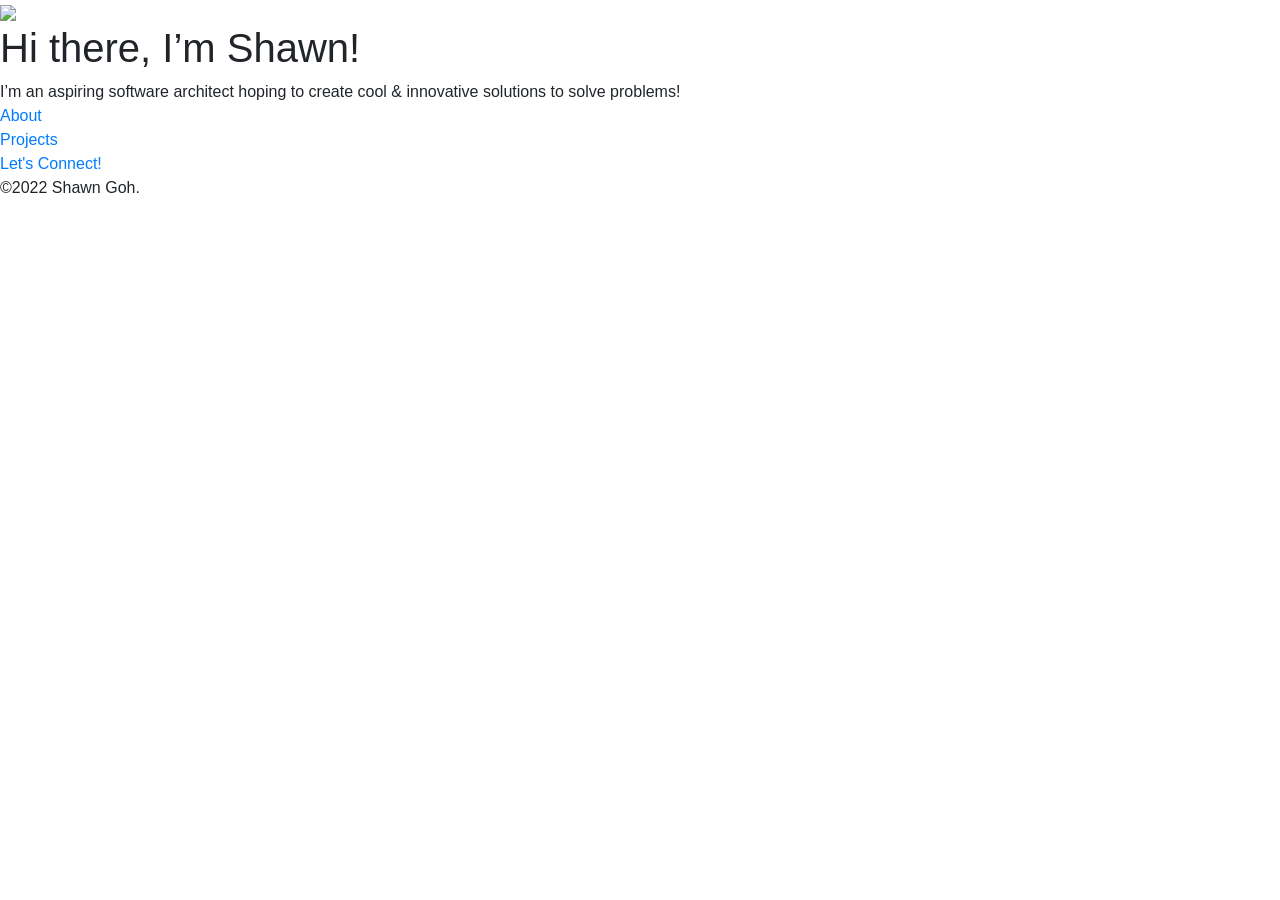
==== index.html @ d9d71abd "Add files via upload" ====
<!DOCTYPE html>
<html lang="en">
<head>
    <meta charset="UTF-8">
    <meta http-equiv="X-UA-Compatible" content="IE=edge">
    <meta name="viewport" content="width=device-width, initial-scale=1.0">
    <title>Shawn Goh</title>
    <link rel="stylesheet" href="assets/styles.css">
    <link rel="stylesheet" href="https://cdn.jsdelivr.net/npm/bootstrap@4.1.3/dist/css/bootstrap.min.css" integrity="sha384-MCw98/SFnGE8fJT3GXwEOngsV7Zt27NXFoaoApmYm81iuXoPkFOJwJ8ERdknLPMO" crossorigin="anonymous">
    <link rel="icon" href="images/shawnnygoh-memoji.PNG">
</head>
<body class="purple-background">
    <section>
        <div class="index">
            <img class="hero" src="images/shawnnygoh-memoji.PNG">
            <div>
                <h1 class="intro">Hi there, I’m Shawn!</h1>
            </div>

            <div class="sub-intro">
                I’m an aspiring software architect hoping to create cool & innovative solutions to solve problems!
            </div>

            <div class="links">
                <div class="link">
                    <a href="about.html">About</a>
                </div>
                <div class="link">
                    <a href="projects.html">Projects</a>
                </div>
                <div class="link">
                    <a href="contact.html">Let's Connect!</a>
                </div>
            </div>
        </div>
    </section>

    <section class="footer">
        <div>
            ©2022 Shawn Goh.
        </div>
    </section>

    <script src="https://code.jquery.com/jquery-3.3.1.slim.min.js" integrity="sha384-q8i/X+965DzO0rT7abK41JStQIAqVgRVzpbzo5smXKp4YfRvH+8abtTE1Pi6jizo" crossorigin="anonymous"></script>
    <script src="https://cdn.jsdelivr.net/npm/popper.js@1.14.3/dist/umd/popper.min.js" integrity="sha384-ZMP7rVo3mIykV+2+9J3UJ46jBk0WLaUAdn689aCwoqbBJiSnjAK/l8WvCWPIPm49" crossorigin="anonymous"></script>
    <script src="https://cdn.jsdelivr.net/npm/bootstrap@4.1.3/dist/js/bootstrap.min.js" integrity="sha384-ChfqqxuZUCnJSK3+MXmPNIyE6ZbWh2IMqE241rYiqJxyMiZ6OW/JmZQ5stwEULTy" crossorigin="anonymous"></script>
</body>
</html>
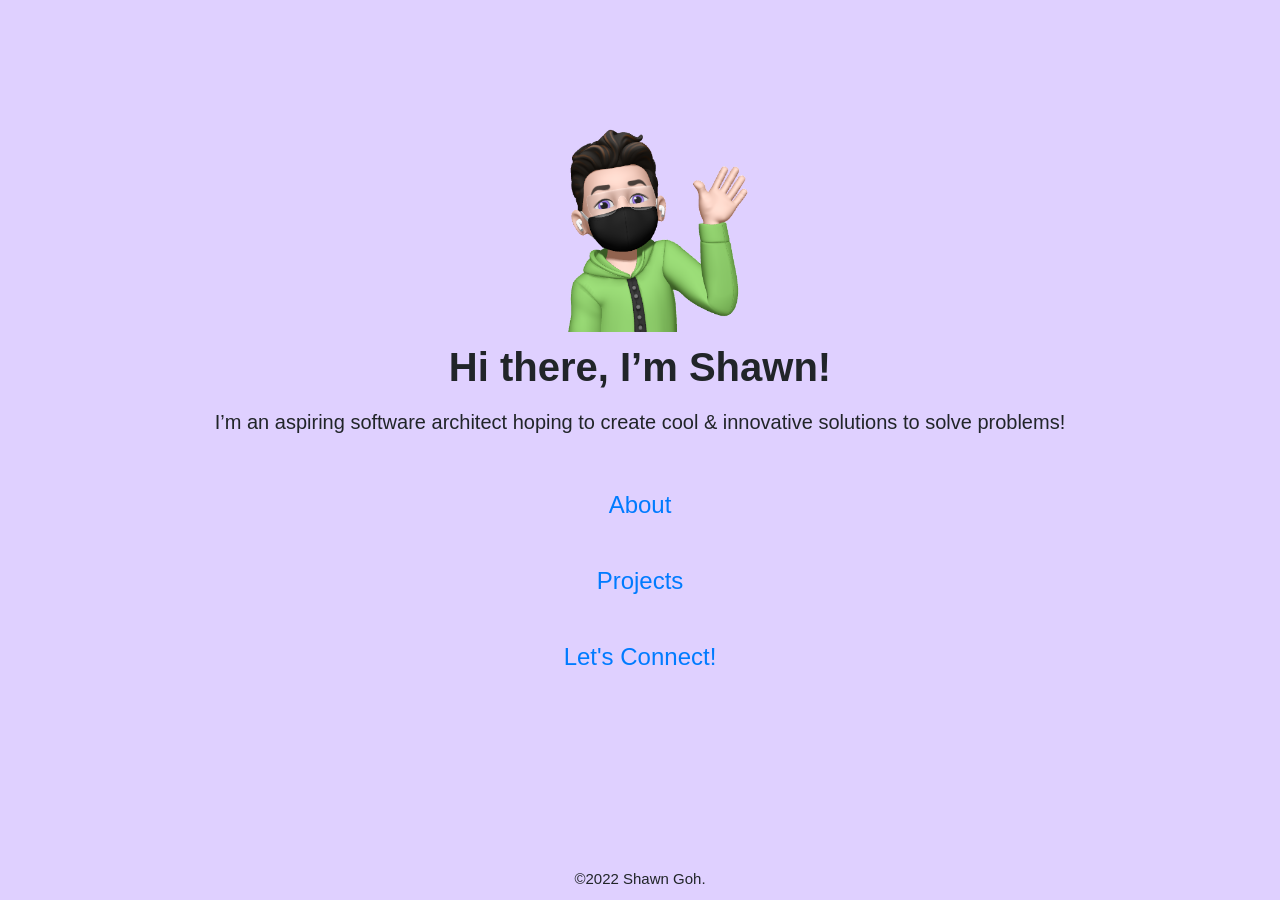
==== commit 2832e49d: "Personal Website v1.0" ====
--- a/index.html
+++ b/index.html
@@ -23,13 +23,13 @@
 
             <div class="links">
                 <div class="link">
-                    <a href="about.html">About</a>
+                    <a href="https://www.linkedin.com/in/shawnnygoh/" target="_blank" rel="noopener noreferrer">About</a>
                 </div>
                 <div class="link">
-                    <a href="projects.html">Projects</a>
+                    <a href="https://shawnnygoh.github.io/Music-Player/" target="_blank" rel="noopener noreferrer">Projects</a>
                 </div>
                 <div class="link">
-                    <a href="contact.html">Let's Connect!</a>
+                    <a href="https://xwxxvycvck2.typeform.com/to/AKGLZxOF" target="_blank" rel="noopener noreferrer">Let's Connect!</a>
                 </div>
             </div>
         </div>
--- a/assets/styles.css
+++ b/assets/styles.css
@@ -0,0 +1,67 @@
+.purple-background {
+    background-color: #DFD0FF;
+}
+
+.index {
+    display: flex;
+    flex-direction: column;
+    align-items: center;
+    margin-top: 5rem;
+}
+
+.hero {
+    width: 218px;
+    position: relative;
+    left: 1rem;
+}
+
+.intro {
+    font-weight: 700;
+    font-size: 32px;
+    text-align: center;
+    padding: 0.5rem;
+}
+
+.sub-intro {
+    text-align: center;
+    padding: 0 3rem;
+}
+
+.links {
+    margin: 30px 0;
+    display: flex;
+    flex-direction: column;
+    align-items: center;
+}
+
+.link {
+    padding: 20px;
+    font-size: 24px;
+}
+
+.footer {
+    font-size: 10px;
+    display: flex;
+    justify-content: center;
+    position: fixed;
+    bottom: 10px;
+    width: 100%;
+}
+
+@media only screen and (min-width: 768px) {
+    .hero {
+        width: 255px;
+    }
+
+    .intro{
+        font-size: 40px;
+    }
+
+    .sub-intro{
+        font-size: 20px;
+    }
+
+    .footer{
+        font-size: 15px;
+    }
+}
